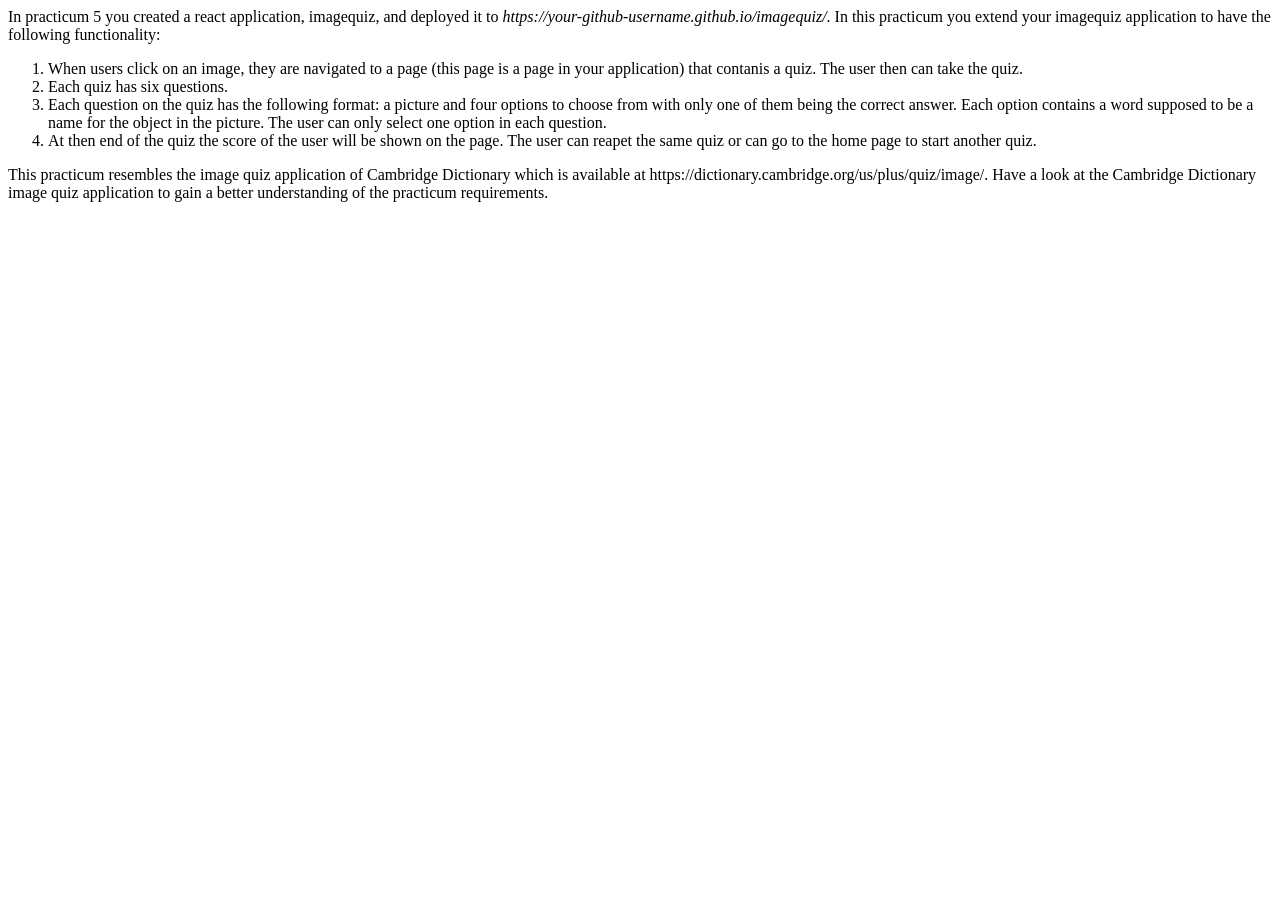
==== practicum/week-6/index.html @ 4aded9be "Merge pull request #8 from habahram/gh-pages Compare 10/8" ====
<!DOCTYPE html>
<html lang="en">

<head>
    <meta charset="UTF-8">
    <meta name="viewport" content="width=device-width, initial-scale=1.0">
    <!--DO NOT CHANGE THE FOLLOWING LINES !!!-->
    <link rel="stylesheet" href="styles.css">
    <script src="https://habahram.github.io/ISTA330/practicum/week-5/tests.js" type="text/javascript"></script>
    <title>Document</title>
</head>

<body>
    <div>
        In practicum 5 you created a react application, imagequiz, and deployed it to
        <i>https://your-github-username.github.io/imagequiz/</i>.
        In this practicum you extend your imagequiz application to have the following functionality:
        <ol>
            <li>
                When users click on an image, they are navigated to a page (this page is a page in your application) that contanis a quiz. The user then can take 
                the quiz. 
            </li>
            <li>Each quiz has six questions.</li>
            <li>Each question on the quiz has the following format: a picture and four options to choose from with only one of them
                being the correct answer. Each option contains a word supposed to be a name for the object in the picture.
                The user can only select one option in each question.
            </li>
            <li>At then end of the quiz the score of the user will be shown on the page. The user can reapet the same
                 quiz or can go to the home page to start another quiz.
            </li>
        </ol> 
        This practicum resembles the image quiz application of Cambridge Dictionary which is available at https://dictionary.cambridge.org/us/plus/quiz/image/.
        Have a look at the Cambridge Dictionary image quiz application to gain a better understanding of the practicum requirements.
       
    </div>
    <div class="iframe-container">
        <iframe id="myApplicationFrame" src="" allowfullscreen></iframe>
    </div>
</body>

</html>
---- practicum/week-6/styles.css ----
html, body { height: 100%; }

.iframe-container {
   overflow: hidden;
   /* 16:9 aspect ratio */
   padding-top: 56.25%;
   position: relative;
 }
 
 .iframe-container iframe {
    border: 0;
    height: 100%;
    left: 0;
    position: absolute;
    top: 0;
    width: 100%;
 }
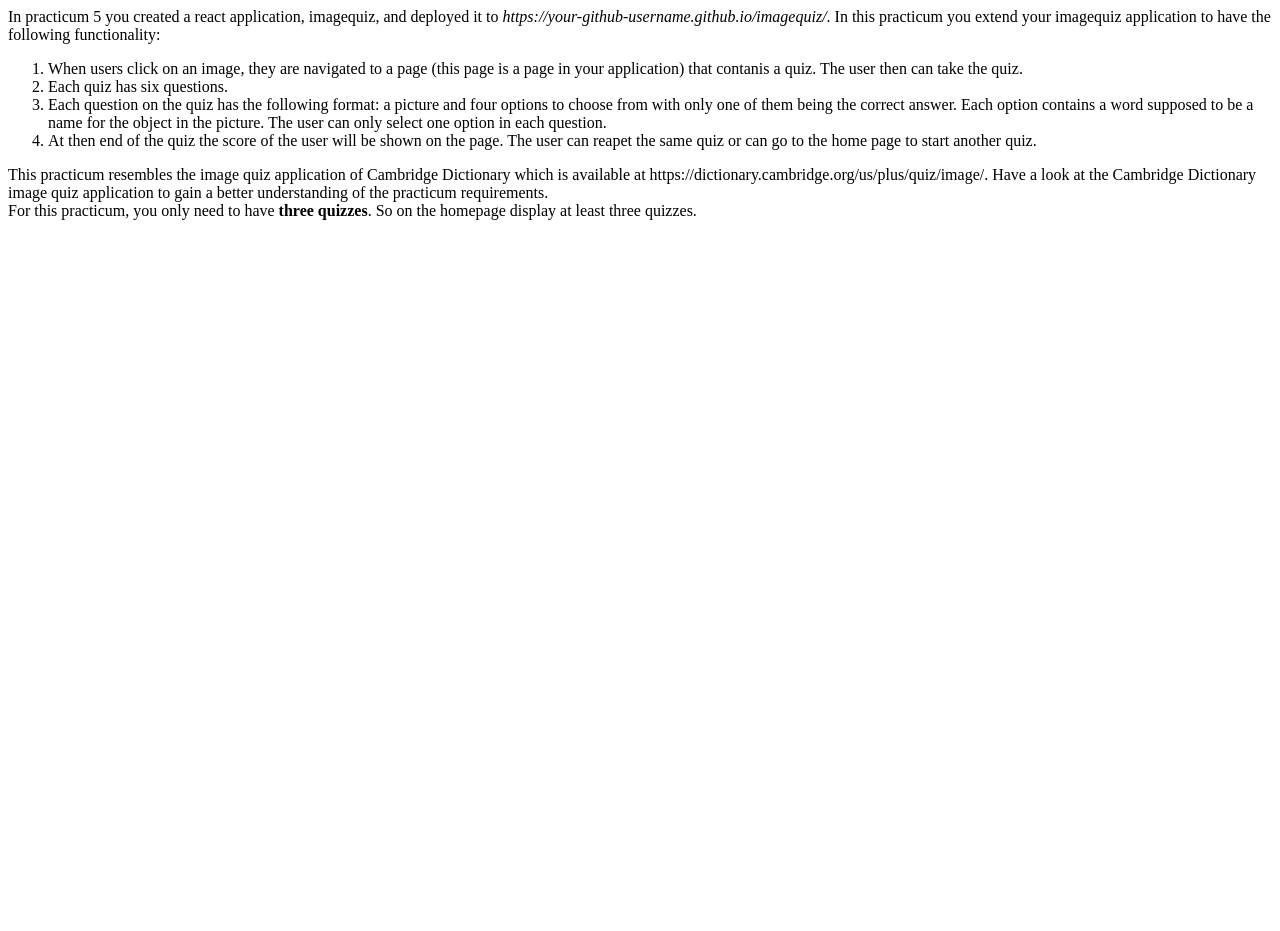
==== commit da998688: "Merge pull request #9 from habahram/gh-pages Update week10" ====
--- a/practicum/week-6/index.html
+++ b/practicum/week-6/index.html
@@ -31,6 +31,9 @@
         </ol> 
         This practicum resembles the image quiz application of Cambridge Dictionary which is available at https://dictionary.cambridge.org/us/plus/quiz/image/.
         Have a look at the Cambridge Dictionary image quiz application to gain a better understanding of the practicum requirements.
+        <br />
+        For this practicum, you only need to have <b>three quizzes</b>. So on 
+        the homepage display at least three quizzes. 
        
     </div>
     <div class="iframe-container">
